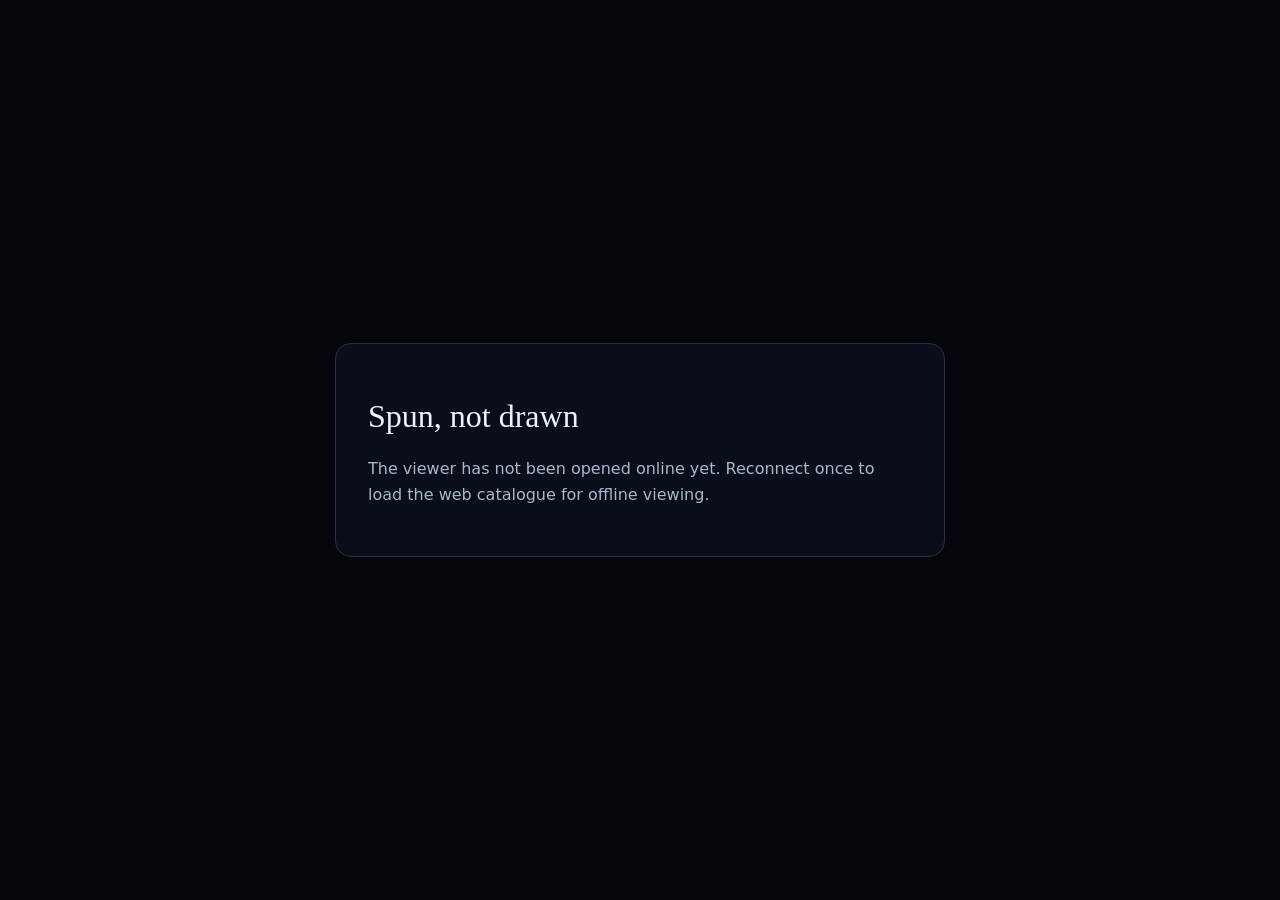
==== web/offline.html @ 1213da6d "Phase 6: web part 1 (Canvas2D, overlay, UI) — verified on synthetic fixture" ====
<!doctype html>
<html lang="en">
<head>
  <meta charset="utf-8">
  <meta name="viewport" content="width=device-width, initial-scale=1">
  <meta name="theme-color" content="#05060c">
  <title>Spun, not drawn — offline</title>
  <style>body{margin:0;min-height:100vh;display:grid;place-items:center;background:#05060c;color:#edf3fa;font:16px system-ui,sans-serif}main{max-width:34rem;padding:2rem;border:1px solid #263044;border-radius:1rem;background:#0a0e1a}h1{font:2rem Georgia,serif}p{color:#a8b8cd;line-height:1.6}</style>
</head>
<body><main><h1>Spun, not drawn</h1><p>The viewer has not been opened online yet. Reconnect once to load the web catalogue for offline viewing.</p></main></body>
</html>
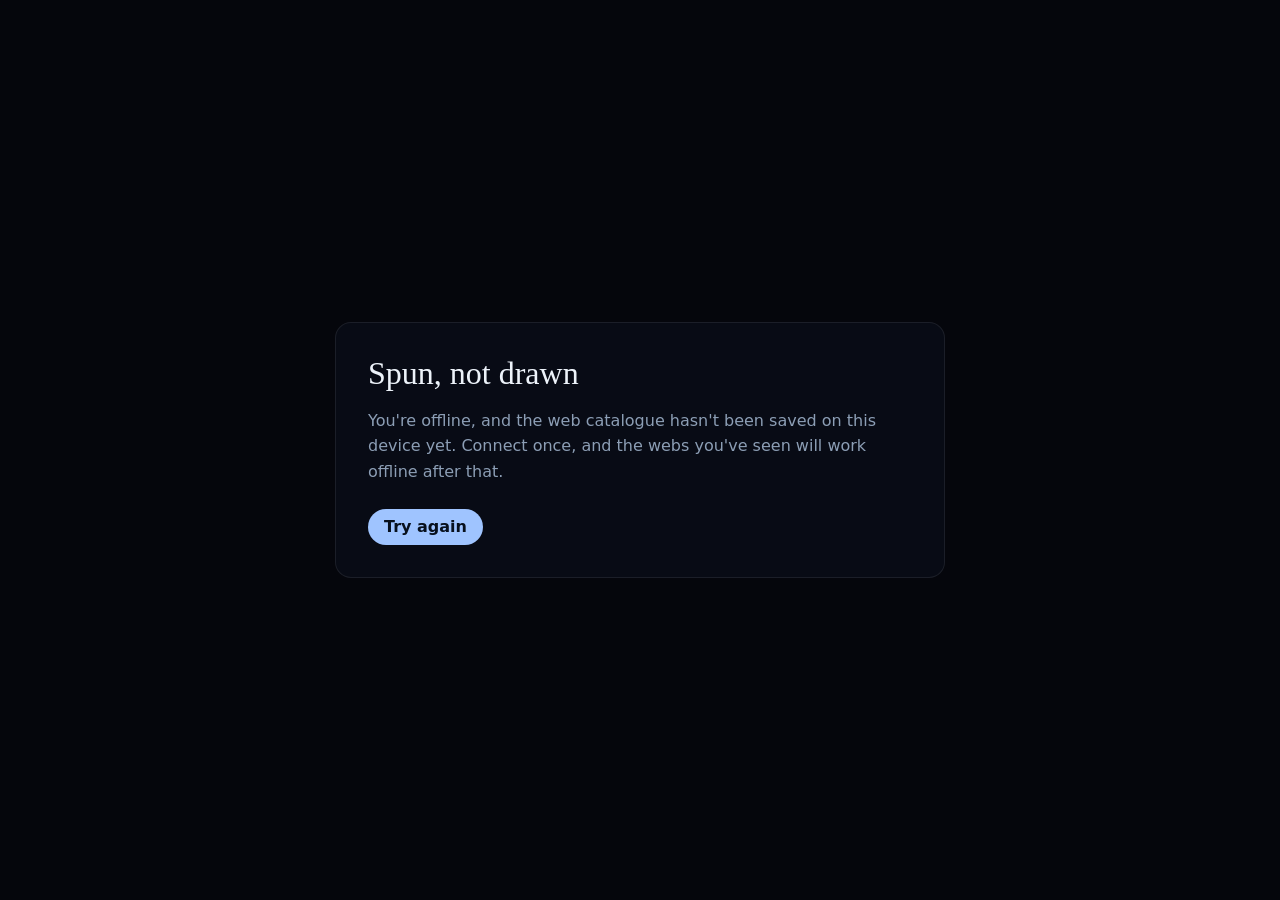
==== commit ec48b8c5: "Phase 8: Dawn dew condensation + offline shell (PWA)" ====
--- a/web/offline.html
+++ b/web/offline.html
@@ -5,7 +5,7 @@
   <meta name="viewport" content="width=device-width, initial-scale=1">
   <meta name="theme-color" content="#05060c">
   <title>Spun, not drawn — offline</title>
-  <style>body{margin:0;min-height:100vh;display:grid;place-items:center;background:#05060c;color:#edf3fa;font:16px system-ui,sans-serif}main{max-width:34rem;padding:2rem;border:1px solid #263044;border-radius:1rem;background:#0a0e1a}h1{font:2rem Georgia,serif}p{color:#a8b8cd;line-height:1.6}</style>
+  <style>body{margin:0;min-height:100vh;display:grid;place-items:center;background:#05060c;color:#edf3fa;font:16px system-ui,sans-serif}main{max-width:34rem;margin:1rem;padding:2rem;border:1px solid rgba(255,255,255,.08);border-radius:1rem;background:rgba(10,14,26,.72)}h1{margin:0 0 .5rem;font:400 2rem Georgia,Cambria,serif}p{color:#8c9eb5;line-height:1.6}a{display:inline-block;margin-top:.5rem;padding:.55rem 1rem;border-radius:999px;background:#9fc4ff;color:#07101d;font-weight:700;text-decoration:none}a:focus-visible{outline:2px solid #9fc4ff;outline-offset:3px}</style>
 </head>
-<body><main><h1>Spun, not drawn</h1><p>The viewer has not been opened online yet. Reconnect once to load the web catalogue for offline viewing.</p></main></body>
+<body><main><h1>Spun, not drawn</h1><p>You're offline, and the web catalogue hasn't been saved on this device yet. Connect once, and the webs you've seen will work offline after that.</p><a href="./">Try again</a></main></body>
 </html>
